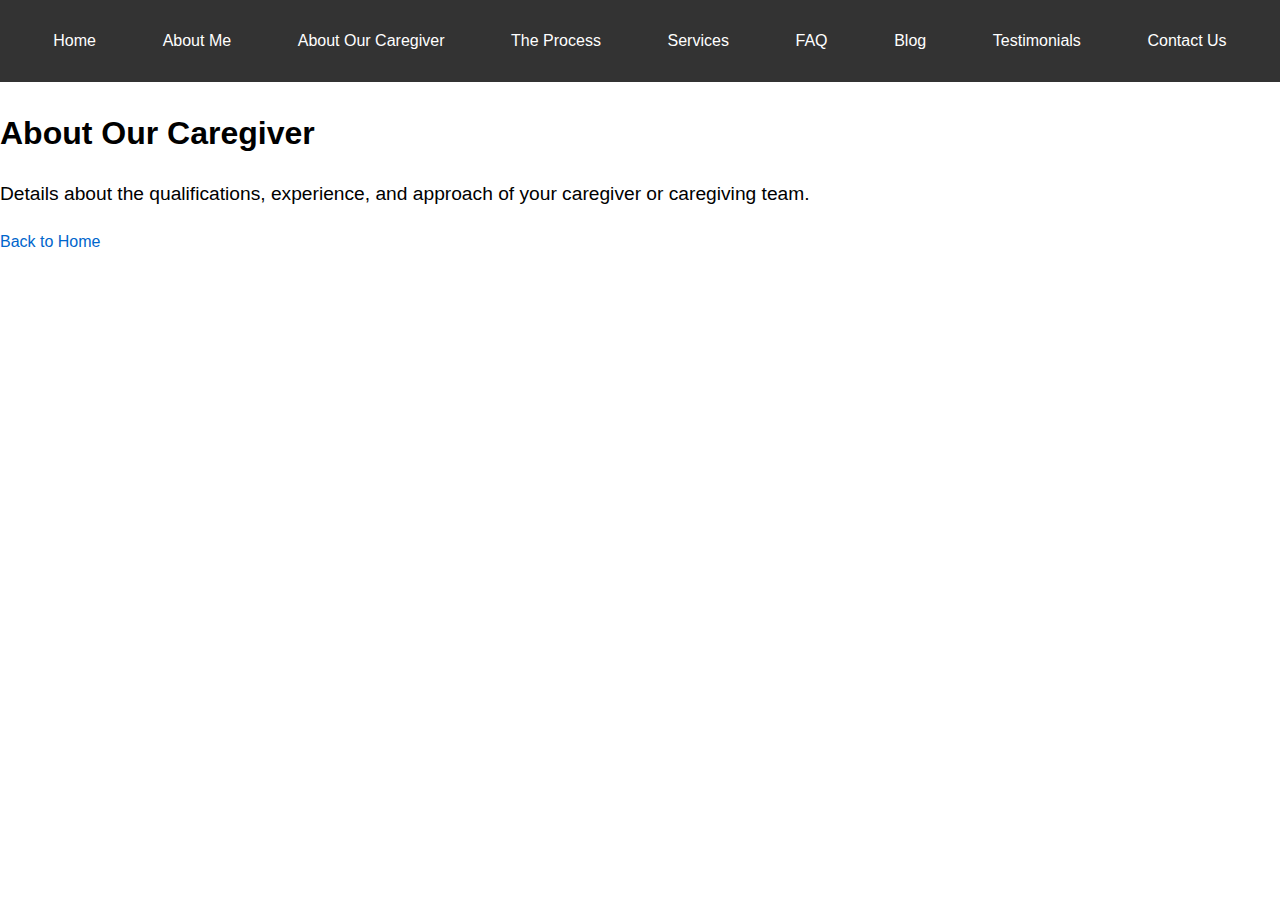
==== aboutcaregiver.html @ f0dcfee4 "added links, navbar, css, structure" ====
<!DOCTYPE html>
<html lang="en">
<head>
    <meta charset="UTF-8">
    <meta name="viewport" content="width=device-width, initial-scale=1.0">
    <link rel="stylesheet" href="asset/style.css">
    
    <title>About Our Caregiver</title>
</head>
<body>
        <!-- Navbar -->
        <div class="navbar">
            <a href="index.html">Home</a>
            <a href="aboutme.html">About Me</a>
            <a href="aboutcaregiver.html">About Our Caregiver</a>
            <a href="process.html">The Process</a>
            <a href="services.html">Services</a>
            <a href="faq.html">FAQ</a>
            <a href="blog.html">Blog</a>
            <a href="testimonials.html">Testimonials</a>
            <a href="contact.html">Contact Us</a>
        </div>


    <h2>About Our Caregiver</h2>
    <p>Details about the qualifications, experience, and approach of your caregiver or caregiving team.</p>
    <a href="index.html">Back to Home</a>
</body>
</html>
---- asset/style.css ----
/* General Styles */
body {
    font-family: Arial, sans-serif;
    line-height: 1.6;
    margin: 0;
    padding: 0;
}

.navbar {
    display: flex;
    justify-content: space-around;
    background-color: #333;
    padding: 14px 20px;
}

.navbar a {
    color: white;
    text-decoration: none;
    padding: 14px 20px;
}

.navbar a:hover {
    background-color: #ddd;
    color: black;
}

section {
    padding: 60px 20px;
    margin: 20px;
    border-radius: 8px;
}

/* Specific Section Styles */
#aboutme {
    background-color: #f0f8ff; /* Light blue */
    color: #333;
}

#aboutcaregiver {
    background-color: #f5f5dc; /* Beige */
    color: #333;
}

#process {
    background-color: #ffe4e1; /* Light pink */
    color: #333;
}

#services {
    background-color: #fafad2; /* Light goldenrod yellow */
    color: #333;
}

#faq {
    background-color: #e6e6fa; /* Lavender */
    color: #333;
}

#blog {
    background-color: #fffacd; /* Lemon chiffon */
    color: #333;
}

#testimonials {
    background-color: #d8bfd8; /* Thistle */
    color: #333;
}

#contact {
    background-color: #add8e6; /* Light blue */
    color: #333;
}

/* Additional Styles */
h2 {
    font-size: 2em;
    margin-bottom: 20px;
}

p {
    font-size: 1.2em;
}

a {
    color: #0066cc;
    text-decoration: none;
}

a:hover {
    text-decoration: underline;
}
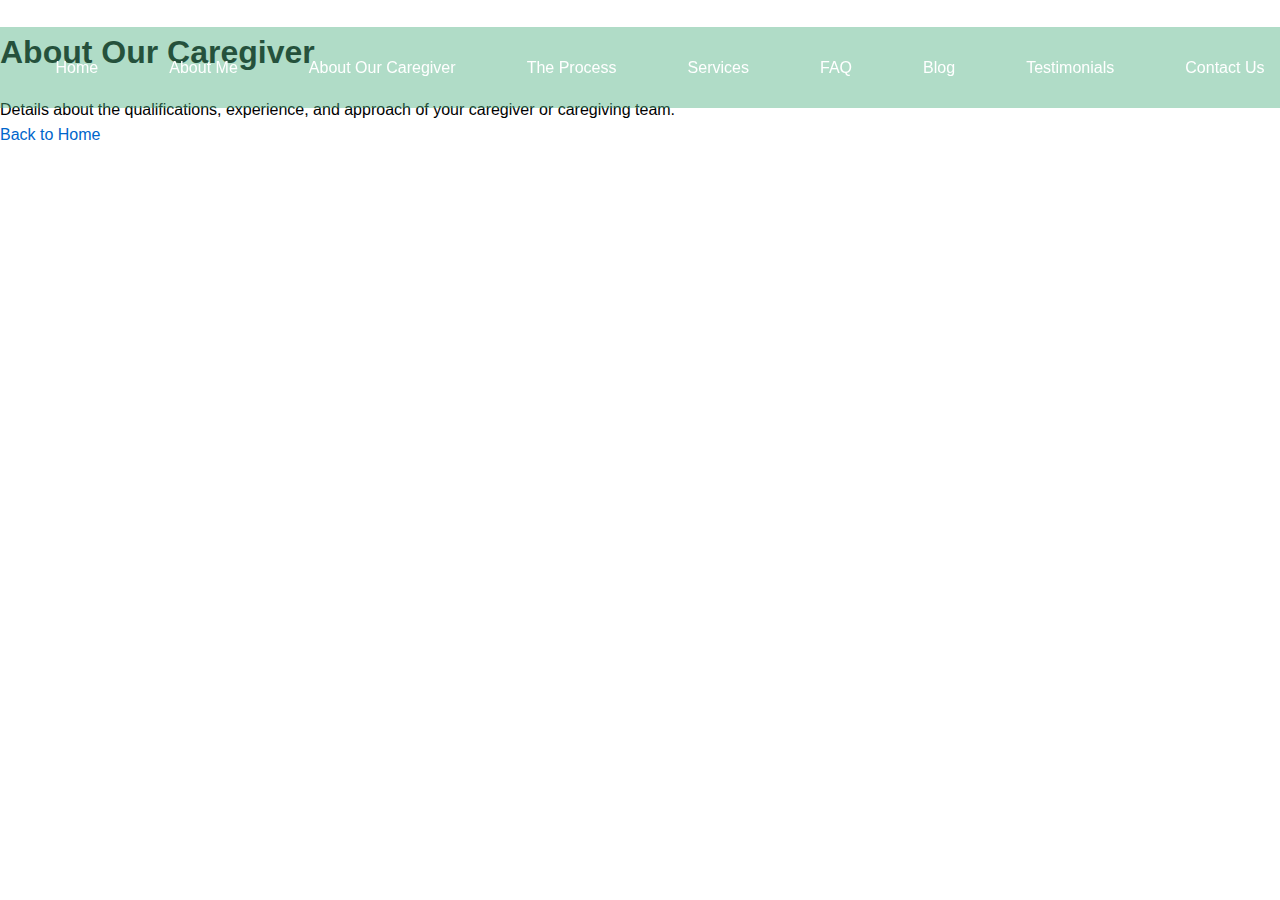
==== commit 66e279df: "new section on homepage" ====
--- a/aboutcaregiver.html
+++ b/aboutcaregiver.html
@@ -9,17 +9,18 @@
 </head>
 <body>
         <!-- Navbar -->
-        <div class="navbar">
-            <a href="index.html">Home</a>
-            <a href="aboutme.html">About Me</a>
-            <a href="aboutcaregiver.html">About Our Caregiver</a>
-            <a href="process.html">The Process</a>
-            <a href="services.html">Services</a>
-            <a href="faq.html">FAQ</a>
-            <a href="blog.html">Blog</a>
-            <a href="testimonials.html">Testimonials</a>
-            <a href="contact.html">Contact Us</a>
-        </div>
+    <div class="navbar">
+        <a href="index.html">Home</a>
+        <a href="aboutme.html">About Me</a>
+        <a href="aboutcaregiver.html">About Our Caregiver</a>
+        <a href="process.html">The Process</a>
+        <a href="services.html">Services</a>
+        <a href="faq.html">FAQ</a>
+        <a href="blog.html">Blog</a>
+        <a href="testimonials.html">Testimonials</a>
+        <a href="contact.html">Contact Us</a>
+
+    </div>
 
 
     <h2>About Our Caregiver</h2>
--- a/asset/style.css
+++ b/asset/style.css
@@ -6,11 +6,21 @@
     padding: 0;
 }
 
+.logo {
+    width: 5%;
+    border: 3px solid #0097b24e;
+    padding: 5px 5px;
+    border-radius: 5%;
+}
+
 .navbar {
     display: flex;
     justify-content: space-around;
-    background-color: #333;
+    align-items: center;
+    background-color: #51b18474;
     padding: 14px 20px;
+    position: fixed;
+    width: 100%;
 }
 
 .navbar a {
@@ -30,45 +40,137 @@
     border-radius: 8px;
 }
 
+/* Image Styles */
+header {
+    width: 100%;
+    height: 600px;
+    /* Adjust the height to your preference */
+    overflow: hidden;
+}
+
+.header-image {
+    width: 100%;
+    height: 100%;
+    object-fit: cover;
+    /* Ensures the image covers the header area */
+    object-position: top;
+    display: block;
+}
+
+.home-image {
+    width: 45%;
+    margin: 0 auto;
+    display: flex;
+}
+
+.card-container {
+    display: flex;
+    justify-content: space-around; /* Space cards evenly */
+    flex-wrap: wrap; /* Allows cards to wrap to the next line on smaller screens */
+}
+
+.card {
+    width: 25%;
+    text-align: center;
+    margin: 10px; /* Adds space around each card */
+}
+
+.card-img-top {
+    width: 100%; /* Adjust the size of the image */
+    height: 50%;
+    border-radius: 50%; /* Makes the image circular */
+    object-fit: cover; /* Ensures the image covers the circle without distortion */
+    margin: 0 auto; /* Centers the image within the card */
+}
+
+
 /* Specific Section Styles */
+
 #aboutme {
-    background-color: #f0f8ff; /* Light blue */
+    background-color: #f0f8ff;
+    /* Light blue */
     color: #333;
 }
 
 #aboutcaregiver {
-    background-color: #f5f5dc; /* Beige */
+    background-color: #f5f5dc;
+    /* Beige */
     color: #333;
 }
 
 #process {
-    background-color: #ffe4e1; /* Light pink */
+    background-color: #ffe4e1;
+    /* Light pink */
     color: #333;
 }
 
 #services {
-    background-color: #fafad2; /* Light goldenrod yellow */
+    background-color: #fafad2;
+    /* Light goldenrod yellow */
     color: #333;
 }
 
 #faq {
-    background-color: #e6e6fa; /* Lavender */
+    background-color: #e6e6fa;
+    /* Lavender */
     color: #333;
 }
 
 #blog {
-    background-color: #fffacd; /* Lemon chiffon */
+    background-color: #fffacd;
+    /* Lemon chiffon */
     color: #333;
 }
 
 #testimonials {
-    background-color: #d8bfd8; /* Thistle */
+    background-color: #d8bfd8;
+    /* Thistle */
     color: #333;
 }
 
 #contact {
-    background-color: #add8e6; /* Light blue */
-    color: #333;
+    background-color: #add8e6;
+    /* Light blue */
+    color: #333;
+}
+
+/* Button Styles */
+.btn {
+    display: block;
+    margin: 15px auto;
+    padding: 25px;
+    width: 500px;
+    background-color: #51b18474;
+    border: 0;
+    border-radius: 2px;
+    box-shadow: 3px 3px 6px;
+
+}
+.btn:hover{
+    background-color:#d8bfd8;
+    box-shadow:3px 3px 6px #333;
+}
+
+.btn-text {
+    color: #ffffff;
+    font-size: medium;
+    font-family: "Roboto Flex", sans-serif;
+    font-optical-sizing: auto;
+    font-weight: 600;
+    font-style: n ormal;
+    font-variation-settings:
+        "slnt" 0,
+        "wdth" 100,
+        "GRAD" 0,
+        "XOPQ" 96,
+        "XTRA" 468,
+        "YOPQ" 79,
+        "YTAS" 750,
+        "YTDE" -203,
+        "YTFI" 738,
+        "YTLC" 514,
+        "YTUC" 712;
+
 }
 
 /* Additional Styles */
@@ -77,8 +179,15 @@
     margin-bottom: 20px;
 }
 
+h3 {
+    font: 1em;font-weight: 100;
+}
+
 p {
-    font-size: 1.2em;
+    font-size: 1em;
+    margin: 0; /* Removes default paragraph margin */
+    line-height: 1.5; /* Adjusts line spacing */
+
 }
 
 a {
@@ -89,3 +198,13 @@
 a:hover {
     text-decoration: underline;
 }
+
+.content {
+    display: flex;
+    align-items: center; /* Aligns image and text vertically */
+}
+
+.side-image {
+    width: 150px; /* Adjust the size of the image */
+    margin-right: 20px; /* Adds space between the image and the text */
+}
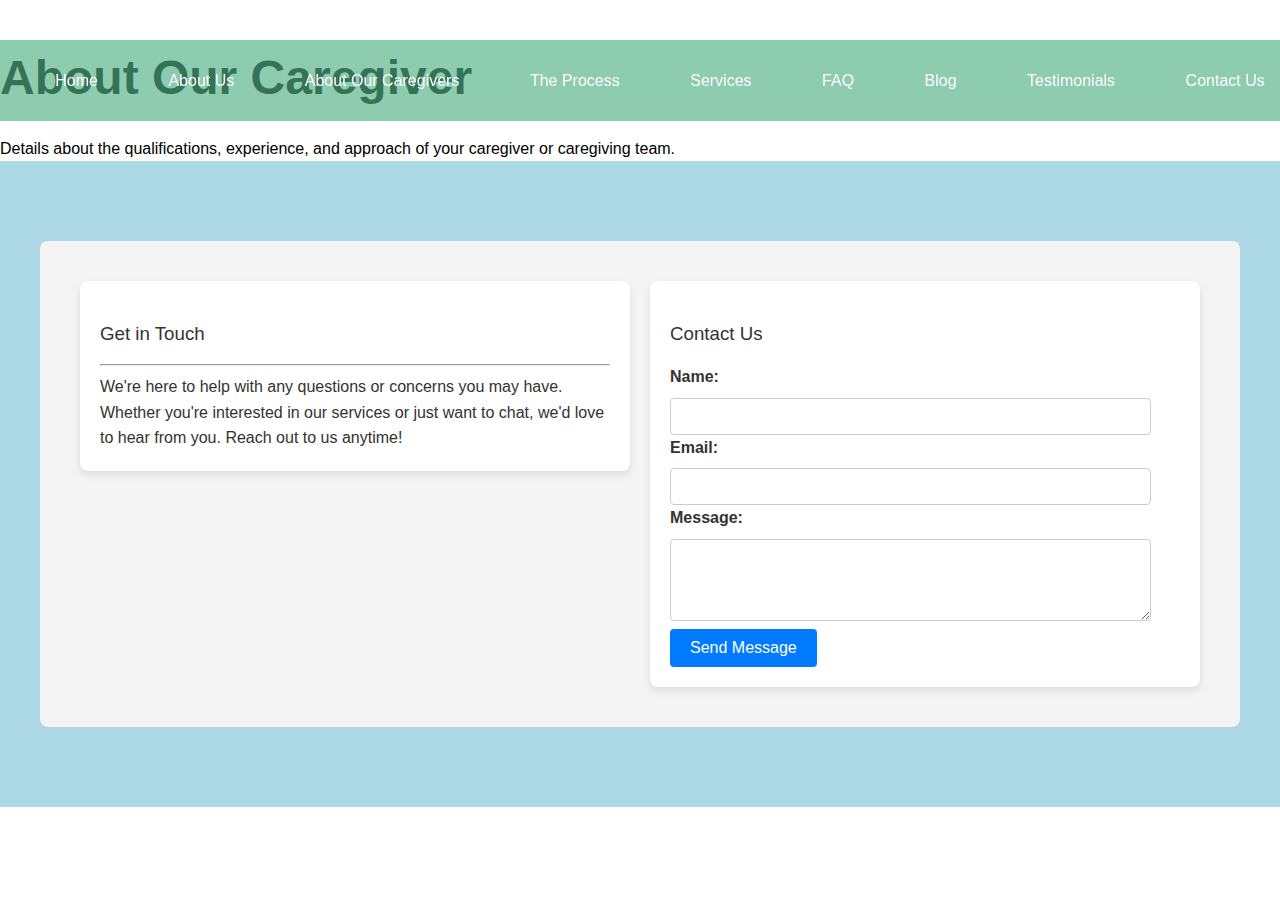
==== commit a389b16b: "add conact section to each page, change about me to us" ====
--- a/aboutcaregiver.html
+++ b/aboutcaregiver.html
@@ -11,20 +11,55 @@
         <!-- Navbar -->
     <div class="navbar">
         <a href="index.html">Home</a>
-        <a href="aboutme.html">About Me</a>
-        <a href="aboutcaregiver.html">About Our Caregiver</a>
+        <a href="aboutme.html">About Us</a>
+        <a href="aboutcaregiver.html">About Our Caregivers</a>
         <a href="process.html">The Process</a>
         <a href="services.html">Services</a>
         <a href="faq.html">FAQ</a>
         <a href="blog.html">Blog</a>
         <a href="testimonials.html">Testimonials</a>
-        <a href="contact.html">Contact Us</a>
+        <a href="#contact">Contact Us</a>
 
     </div>
 
 
     <h2>About Our Caregiver</h2>
     <p>Details about the qualifications, experience, and approach of your caregiver or caregiving team.</p>
-    <a href="index.html">Back to Home</a>
+    
+    <section class="contact" id="contact">
+        <section class="contact-section">
+            <div class="contact-container">
+
+                <!-- Brief Paragraph Card -->
+                <div class="contact-info-card">
+                    <h3>Get in Touch</h3>
+                    <hr>
+                    <p>
+                        We're here to help with any questions or concerns you may have. Whether you're interested in our services or just want to chat, we'd love to hear from you. Reach out to us anytime!
+                    </p>
+                </div>
+                
+                <!-- Contact Form -->
+                <div class="contact-form">
+                    <h3>Contact Us</h3>
+                    <form>
+                        <label for="name">Name:</label>
+                        <input type="text" id="name" name="name" required>
+        
+                        <label for="email">Email:</label>
+                        <input type="email" id="email" name="email" required>
+        
+                        <label for="message">Message:</label>
+                        <textarea id="message" name="message" rows="4" required></textarea>
+        
+                        <button type="submit">Send Message</button>
+                    </form>
+                </div>
+            </div>
+            
+        </section>
+        
+
+    </section>
 </body>
 </html>
--- a/asset/style.css
+++ b/asset/style.css
@@ -13,14 +13,67 @@
     border-radius: 5%;
 }
 
+/* Navbar style */
+
 .navbar {
     display: flex;
     justify-content: space-around;
     align-items: center;
-    background-color: #51b18474;
+    background-color: #51b184a6;
     padding: 14px 20px;
     position: fixed;
     width: 100%;
+}
+
+.navbar .logo {
+    font-size: 24px;
+    font-weight: bold;
+}
+
+.nav-links {
+    list-style: none;
+    display: flex;
+    margin: 0;
+    padding: 0;
+}
+
+.nav-links li {
+    margin-left: 20px;
+}
+
+.nav-links a {
+    text-decoration: none;
+    color: white;
+    font-size: 18px;
+}
+
+.menu-icon {
+    display: none;
+    font-size: 28px;
+    cursor: pointer;
+}
+
+.dropdown-menu {
+    display: none;
+    flex-direction: column;
+    background-color: #333;
+    position: absolute;
+    top: 60px;
+    right: 20px;
+    width: 200px;
+    padding: 10px;
+}
+
+.dropdown-menu a {
+    text-decoration: none;
+    color: white;
+    padding: 10px;
+    border-bottom: 1px solid #444;
+    display: block;
+}
+
+.dropdown-menu a:hover {
+    background-color: #444;
 }
 
 .navbar a {
@@ -59,28 +112,35 @@
 
 .home-image {
     width: 45%;
+    margin: 100px auto;
+    display: flex;
+}
+
+.card-container {
+    display: flex;
+    justify-content: space-around;
+    /* Space cards evenly */
+    flex-wrap: wrap;
+    /* Allows cards to wrap to the next line on smaller screens */
+}
+
+.card {
+    width: 18rem;
+    text-align: center;
+    margin: 10px;
+    /* Adds space around each card */
+}
+
+.card-img-top {
+    width: 100%;
+    /* Adjust the size of the image */
+    height: 250px;
+    border-radius: 50%;
+    /* Makes the image circular */
+    object-fit: cover;
+    /* Ensures the image covers the circle without distortion */
     margin: 0 auto;
-    display: flex;
-}
-
-.card-container {
-    display: flex;
-    justify-content: space-around; /* Space cards evenly */
-    flex-wrap: wrap; /* Allows cards to wrap to the next line on smaller screens */
-}
-
-.card {
-    width: 25%;
-    text-align: center;
-    margin: 10px; /* Adds space around each card */
-}
-
-.card-img-top {
-    width: 100%; /* Adjust the size of the image */
-    height: 50%;
-    border-radius: 50%; /* Makes the image circular */
-    object-fit: cover; /* Ensures the image covers the circle without distortion */
-    margin: 0 auto; /* Centers the image within the card */
+    /* Centers the image within the card */
 }
 
 
@@ -145,10 +205,12 @@
     border-radius: 2px;
     box-shadow: 3px 3px 6px;
 
-}
-.btn:hover{
-    background-color:#d8bfd8;
-    box-shadow:3px 3px 6px #333;
+
+}
+
+.btn:hover {
+    background-color: #d8bfd8;
+    box-shadow: 3px 3px 6px #333;
 }
 
 .btn-text {
@@ -175,19 +237,23 @@
 
 /* Additional Styles */
 h2 {
-    font-size: 2em;
+    font-size: 3em;
     margin-bottom: 20px;
 }
 
 h3 {
-    font: 1em;font-weight: 100;
+    font: 1em;
+    font-weight: 300;
+    font-family: "roboto flex", sans-serif;
 }
 
 p {
     font-size: 1em;
-    margin: 0; /* Removes default paragraph margin */
-    line-height: 1.5; /* Adjusts line spacing */
-
+    margin: 0;
+    /* Removes default paragraph margin */
+    line-height: 1.5;
+    /* Adjusts line spacing */
+    font-family: "roboto flex", sans-serif;
 }
 
 a {
@@ -201,10 +267,155 @@
 
 .content {
     display: flex;
-    align-items: center; /* Aligns image and text vertically */
+    align-items: center;
+    /* Aligns image and text vertically */
 }
 
 .side-image {
-    width: 150px; /* Adjust the size of the image */
-    margin-right: 20px; /* Adds space between the image and the text */
-}
+    width: 150px;
+    /* Adjust the size of the image */
+    margin-right: 20px;
+    /* Adds space between the image and the text */
+}
+
+/* Media Queries for Mobile View */
+@media (max-width: 768px) {
+    .nav-links {
+        display: none;
+    }
+
+    .menu-icon {
+        display: block;
+    }
+}
+
+@media (max-width: 768px) {
+    .card-container {
+        flex-direction: column;
+        /* Stack cards vertically */
+        align-items: center;
+        /* Center the cards */
+    }
+
+    .card {
+        width: 80%;
+        /* Adjust card width to fit smaller screens */
+        margin-bottom: 20px;
+        /* Adds space between stacked cards */
+    }
+}
+
+.anonymous-review {
+    background-color: rgb(133, 194, 133);
+    border-radius: 0;
+    margin: 0;
+}
+
+#anonymous-review {
+    color: white;
+    text-align: left;
+    font-size: 30px;
+    text-shadow: 3px 3px 8px grey;
+    width: 75%;
+    margin: 0 auto;
+    font-family: "Roboto Flex", sans-serif;
+    padding: 0;
+}
+
+
+/* Contact style */
+
+.contact {
+    background-color: #0066cc;
+    border-radius: 0;
+    margin: 0;
+    font-family: "Roboto Flex", sans-serif;
+}
+
+.contact-section {
+    padding: 40px;
+    background-color: #f4f4f4;
+}
+
+.contact-container {
+    display: flex;
+    justify-content: space-between;
+    align-items: flex-start;
+    gap: 20px;
+}
+
+.contact-info-card {
+    flex: 1;
+    background-color: #fff;
+    padding: 20px;
+    border-radius: 8px;
+    box-shadow: 0 4px 8px rgba(0, 0, 0, 0.1);
+}
+
+.contact-info-card h3 {
+    margin-bottom: 15px;
+}
+
+.contact-info-card p {
+    margin: 0;
+    line-height: 1.6;
+}
+
+.contact-form {
+    flex: 1;
+    background-color: #fff;
+    padding: 20px;
+    border-radius: 8px;
+    box-shadow: 0 4px 8px rgba(0, 0, 0, 0.1);
+}
+
+.contact-form h3 {
+    margin-bottom: 15px;
+}
+
+.contact-form label {
+    display: block;
+    margin-bottom: 8px;
+    font-weight: bold;
+}
+
+.contact-form input,
+.contact-form textarea {
+    width: 90%;
+    padding: 10px;
+    margin-bottom: 15px;
+    margin: 0 auto;
+    border: 1px solid #ccc;
+    border-radius: 4px;
+}
+
+.contact-form button {
+    background-color: #007bff;
+    color: white;
+    padding: 10px 20px;
+    border: none;
+    border-radius: 4px;
+    cursor: pointer;
+    font-size: 16px;
+}
+
+.contact-form button:hover {
+    background-color: #0056b3;
+}
+
+.contact-title{
+    text-align: center;margin: 250px 0;
+}
+
+/* Responsive Design */
+@media (max-width: 768px) {
+    .contact-container {
+        flex-direction: column;
+    }
+
+    .contact-info-card,
+    .contact-form {
+        width: 100%;
+    }
+}
+
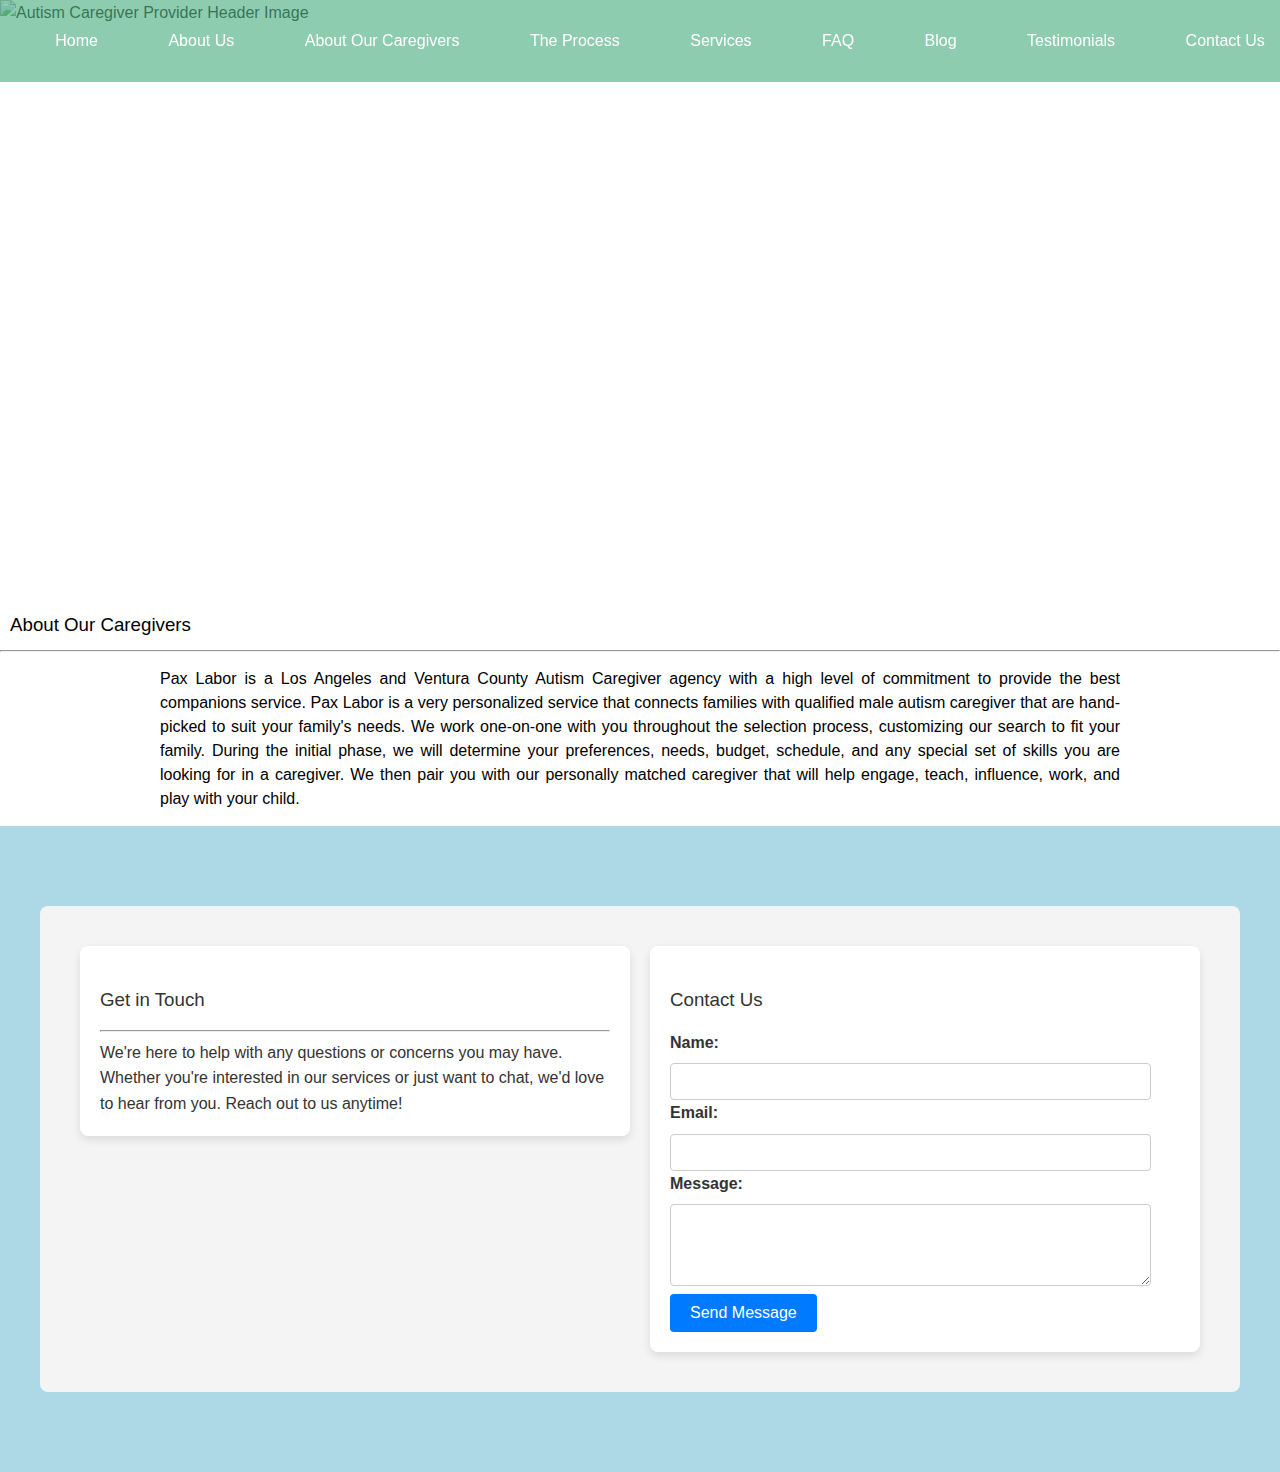
==== commit 74f31f2d: "work on process and about caregiver pages" ====
--- a/aboutcaregiver.html
+++ b/aboutcaregiver.html
@@ -1,14 +1,16 @@
 <!DOCTYPE html>
 <html lang="en">
+
 <head>
     <meta charset="UTF-8">
     <meta name="viewport" content="width=device-width, initial-scale=1.0">
     <link rel="stylesheet" href="asset/style.css">
-    
+
     <title>About Our Caregiver</title>
 </head>
+
 <body>
-        <!-- Navbar -->
+    <!-- Navbar -->
     <div class="navbar">
         <a href="index.html">Home</a>
         <a href="aboutme.html">About Us</a>
@@ -22,10 +24,24 @@
 
     </div>
 
+     <!-- Header Section -->
+     <header>
+        <img src="asset/images/20.PNG" alt="Autism Caregiver Provider Header Image" class="header-image">
+    </header>
 
-    <h2>About Our Caregiver</h2>
-    <p>Details about the qualifications, experience, and approach of your caregiver or caregiving team.</p>
-    
+
+    <h3 class="about-caregiver-title">About Our Caregivers</h3>
+    <hr>
+    <p class="about-caregiver-p">
+        Pax Labor is a Los Angeles and Ventura County Autism Caregiver agency with a high level of commitment to provide the best companions
+        service. Pax Labor is a very personalized service that connects families with qualified
+        male autism caregiver that are hand-picked to suit your family's needs. We work one-on-one with you throughout the
+        selection process, customizing our search to fit your family. During the initial phase, we will determine your
+        preferences, needs, budget, schedule, and any special set of skills you are looking for in a caregiver. We then pair
+        you with our personally matched caregiver that will help engage, teach, influence, work, and play with your child.
+        </p>
+
+
     <section class="contact" id="contact">
         <section class="contact-section">
             <div class="contact-container">
@@ -35,31 +51,33 @@
                     <h3>Get in Touch</h3>
                     <hr>
                     <p>
-                        We're here to help with any questions or concerns you may have. Whether you're interested in our services or just want to chat, we'd love to hear from you. Reach out to us anytime!
+                        We're here to help with any questions or concerns you may have. Whether you're interested in our
+                        services or just want to chat, we'd love to hear from you. Reach out to us anytime!
                     </p>
                 </div>
-                
+
                 <!-- Contact Form -->
                 <div class="contact-form">
                     <h3>Contact Us</h3>
                     <form>
                         <label for="name">Name:</label>
                         <input type="text" id="name" name="name" required>
-        
+
                         <label for="email">Email:</label>
                         <input type="email" id="email" name="email" required>
-        
+
                         <label for="message">Message:</label>
                         <textarea id="message" name="message" rows="4" required></textarea>
-        
+
                         <button type="submit">Send Message</button>
                     </form>
                 </div>
             </div>
-            
+
         </section>
-        
+
 
     </section>
 </body>
-</html>
+
+</html>--- a/asset/style.css
+++ b/asset/style.css
@@ -126,9 +126,13 @@
 
 .card {
     width: 18rem;
-    text-align: center;
+    text-align: justify;
     margin: 10px;
     /* Adds space around each card */
+}
+
+.card-title {
+    text-align: center;
 }
 
 .card-img-top {
@@ -143,6 +147,22 @@
     /* Centers the image within the card */
 }
 
+#support-img {
+    margin: 0 auto;
+    display: flex;
+    justify-content: center;
+    width: 35%;
+    padding: 20px;
+}
+
+#support-img:hover {
+    width: 38%;
+
+}
+
+.support-img-section {
+    margin-top: 250px;
+}
 
 /* Specific Section Styles */
 
@@ -235,6 +255,21 @@
 
 }
 
+.btnABC {
+    background-color: #0057b331;
+    width: 15%;
+    border-radius: 2px;
+    border: 0;
+    padding: 8px;
+    margin: 50 auto;
+
+}
+
+.btnABC:hover {
+    background-color: rgba(181, 181, 13, 0.634);
+}
+
+
 /* Additional Styles */
 h2 {
     font-size: 3em;
@@ -313,7 +348,7 @@
 
 #anonymous-review {
     color: white;
-    text-align: left;
+    text-align: justify;
     font-size: 30px;
     text-shadow: 3px 3px 8px grey;
     width: 75%;
@@ -403,8 +438,9 @@
     background-color: #0056b3;
 }
 
-.contact-title{
-    text-align: center;margin: 250px 0;
+.contact-title {
+    text-align: center;
+    margin: 250px 0;
 }
 
 /* Responsive Design */
@@ -419,3 +455,25 @@
     }
 }
 
+.intro-statement {
+    width: 50%;
+    margin: 0 auto;
+    text-align: justify;
+}
+
+.pax-support-title {
+    text-align: center;
+
+}
+
+.about-caregiver-title,
+.process-title {
+    margin: 10px;
+}
+
+.about-caregiver-p,
+.process-p {
+    margin: 15px auto;
+    width: 75%;
+    text-align: justify;
+}
